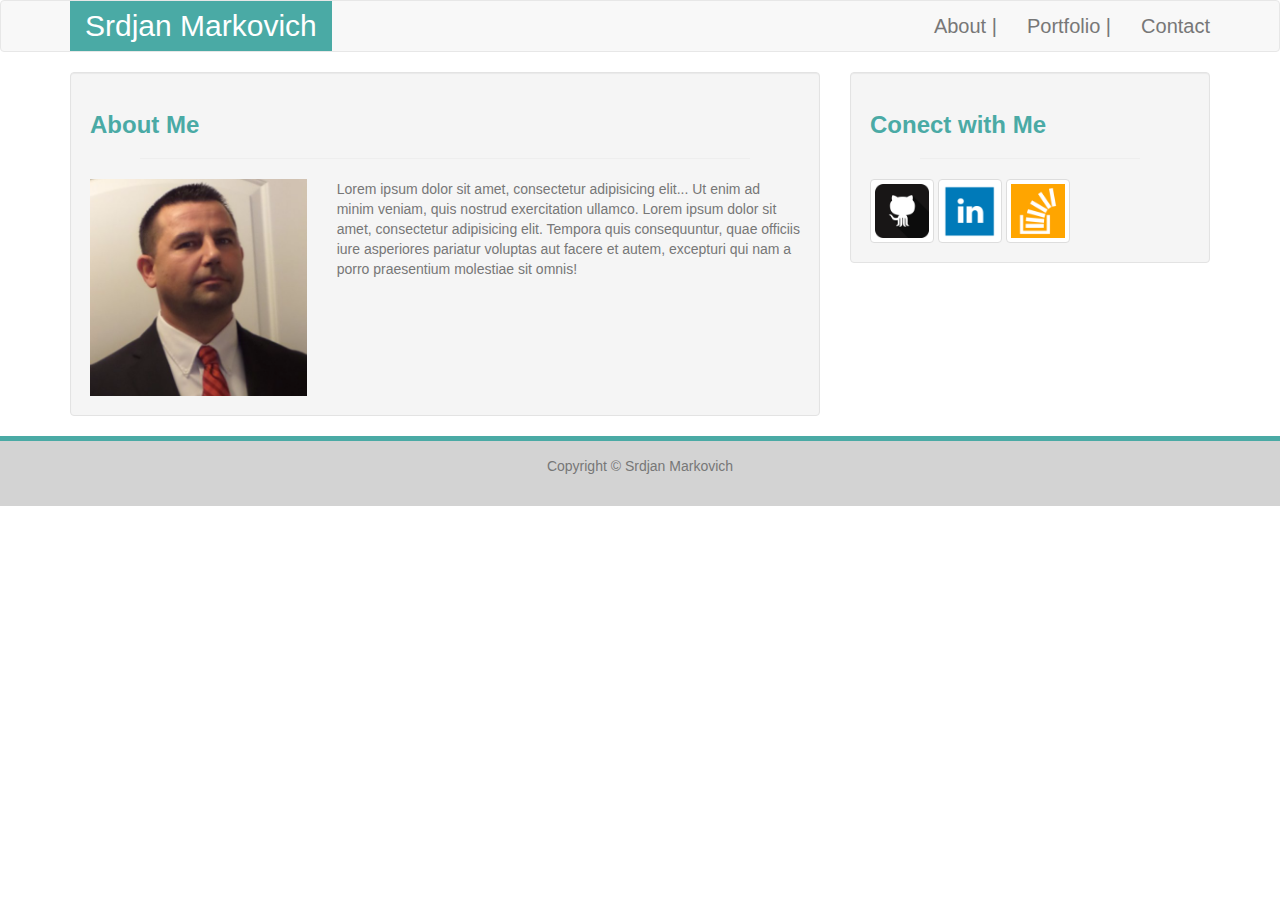
==== index.html @ d857380d "Added new file" ====
<!DOCTYPE html>
<html>
<head>
	<meta charset="UTF-8">
	<link rel="stylesheet" href="https://maxcdn.bootstrapcdn.com/bootstrap/3.3.7/css/bootstrap.min.css" integrity="sha384-BVYiiSIFeK1dGmJRAkycuHAHRg32OmUcww7on3RYdg4Va+PmSTsz/K68vbdEjh4u" crossorigin="anonymous">
	<link rel="stylesheet" href="assets/style.css">
	<title>index</title>
</head>
<body>

	<nav class="navbar navbar-default">
		<div class="container-fluid">
			<div class="container">
				<ul class="nav navbar-nav">
					<li class="active"><a href="index.html" id="brand">Srdjan Markovich</a></li>
				</ul>

				<ul class="nav navbar-nav navbar-right">
					<li><a href="index.html" id="links"> About | </a></li>
					<li><a href="portfolio.html" id="links">Portfolio | </a></li>
					<li><a href="contact.html" id="links"> Contact </a></li>
				</ul>
			</div>
		</div>
	</nav>

	<div class="container">
		<div class="row">
			<div class="col-md-8">
				<div class="well">
					<h3><b>About Me</b></h3> 
					<hr> 
					<div class="row">
						<div class="col-md-4">
							<img class="me" src="assets/images/mypicture.png" class="img-thumbnail" alt="My Picture">
						</div>
						<div class="col-md-8">

							<p>Lorem ipsum dolor sit amet, consectetur adipisicing elit...
							Ut enim ad minim veniam, quis nostrud exercitation ullamco. Lorem ipsum dolor sit amet, consectetur adipisicing elit. Tempora quis consequuntur, quae officiis iure asperiores pariatur voluptas aut facere et autem, excepturi qui nam a porro praesentium molestiae sit omnis!</p>
							<!--p><a class="btn btn-primary btn-lg" href="#" role="button">Learn more</a></p-->
						</div>
					</div>
				</div>
			</div>
			
			<div class="col-md-4">
				<div class="well">
					<h3><b>Conect with Me</b></h3> 
					<hr>    
					<div class="connect_group">
						<a href="https://github.com/srdjan01" target="_blank"><img src="assets/images/github.png" class="img-thumbnail" alt="github"></a>
						<a href="https://www.linkedin.com/in/srdjan-markovich-9a47647b" target="_blank"><img src="assets/images/linkedin.png" class="img-thumbnail" alt="linkedin"></a>
						<a href="https://stackoverflow.com/users/8460258/srdjan01" target="_blank"><img src="assets/images/stackoverflow.png" class="img-thumbnail" alt="stackoverflow"></a>
					</div>
				</div>
			</div>
		</div>
	</div>

	<div id="footer">
		<p>Copyright © Srdjan Markovich</p>

	</div>

</body>
</html>
---- assets/style.css ----
p {
	text-align: left;
	color: #777777;
}

h3 {
	color: #4aaaa5;
}

.me {
	width: 100%;
	height: auto;
}

li {
	font-size: 20px;
}

hr {
	margin-left: 50px;
	margin-right: 50px;
}


#footer {
	height: 70px;
	background-color: lightgray;
}

#footer>p {
	text-align: center;
	padding-top: 15px;
	padding-bottom: 15px;
	color: #777777;
	border-top: 5px solid #4aaaa5;
}

#brand {
	background-color: #4aaaa5;
	font-size: 1.5em;
	color: white;
}

.img-thumbnail {
	width: 20%;
	height: auto;
}

.connect_group {
	padding-left: 15px:;
}
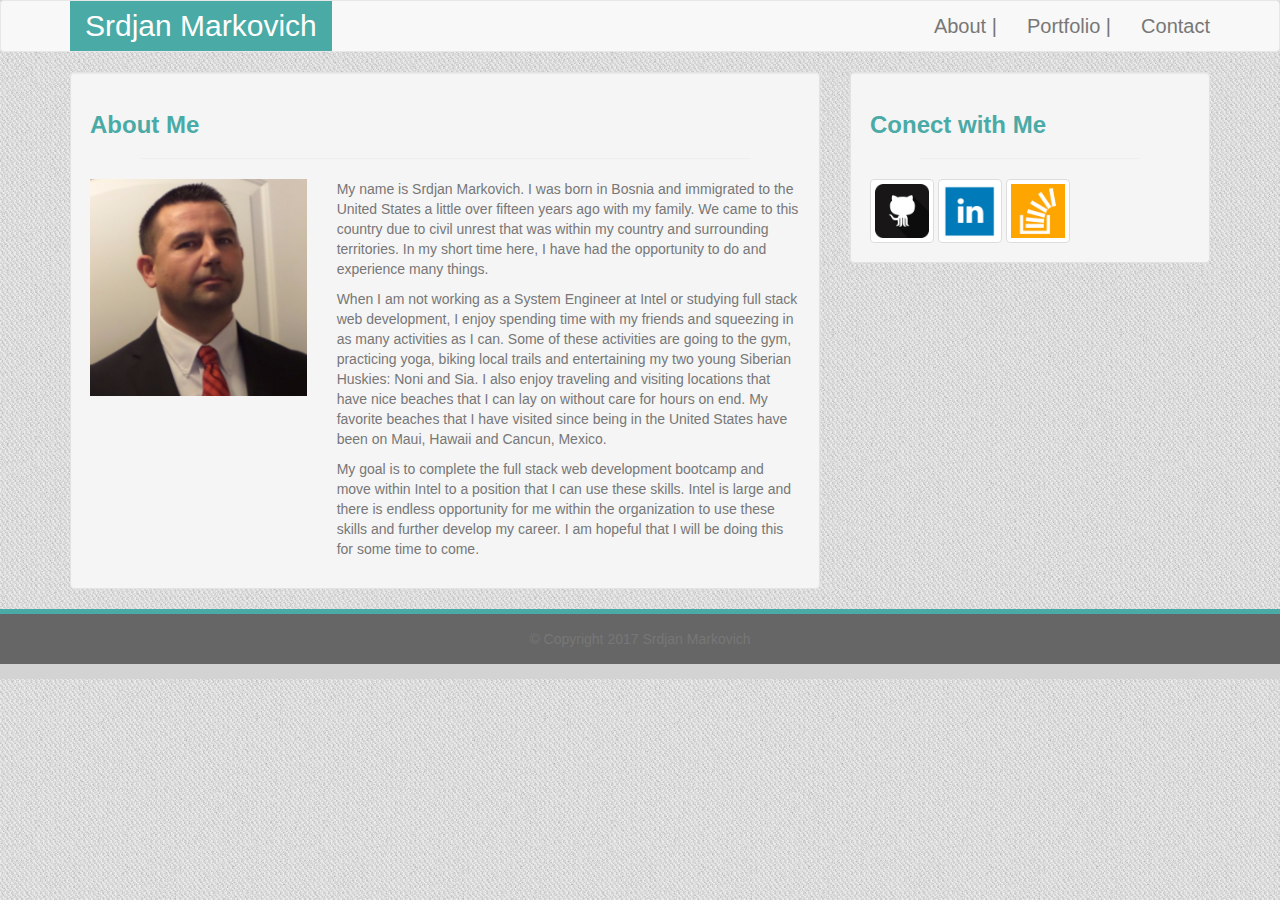
==== commit 41fa4f44: "Added new file" ====
--- a/index.html
+++ b/index.html
@@ -4,7 +4,7 @@
 	<meta charset="UTF-8">
 	<link rel="stylesheet" href="https://maxcdn.bootstrapcdn.com/bootstrap/3.3.7/css/bootstrap.min.css" integrity="sha384-BVYiiSIFeK1dGmJRAkycuHAHRg32OmUcww7on3RYdg4Va+PmSTsz/K68vbdEjh4u" crossorigin="anonymous">
 	<link rel="stylesheet" href="assets/style.css">
-	<title>index</title>
+	<title>About</title>
 </head>
 <body>
 
@@ -14,7 +14,6 @@
 				<ul class="nav navbar-nav">
 					<li class="active"><a href="index.html" id="brand">Srdjan Markovich</a></li>
 				</ul>
-
 				<ul class="nav navbar-nav navbar-right">
 					<li><a href="index.html" id="links"> About | </a></li>
 					<li><a href="portfolio.html" id="links">Portfolio | </a></li>
@@ -35,33 +34,35 @@
 							<img class="me" src="assets/images/mypicture.png" class="img-thumbnail" alt="My Picture">
 						</div>
 						<div class="col-md-8">
+							<p>My name is Srdjan Markovich.  I was born in Bosnia and immigrated to the United States a little over fifteen years ago with my family.  We came to this country due to civil unrest that was within my country and surrounding territories.  In my short time here, I have had the opportunity to do and experience many things.
 
-							<p>Lorem ipsum dolor sit amet, consectetur adipisicing elit...
-							Ut enim ad minim veniam, quis nostrud exercitation ullamco. Lorem ipsum dolor sit amet, consectetur adipisicing elit. Tempora quis consequuntur, quae officiis iure asperiores pariatur voluptas aut facere et autem, excepturi qui nam a porro praesentium molestiae sit omnis!</p>
-							<!--p><a class="btn btn-primary btn-lg" href="#" role="button">Learn more</a></p-->
+								<p>When I am not working as a System Engineer at Intel or studying full stack web development, I enjoy spending time with my friends and squeezing in as many activities as I can.  Some of these activities are going to the gym, practicing yoga, biking local trails and entertaining my two young Siberian Huskies: Noni and Sia.  I also enjoy traveling and visiting locations that have nice beaches that I can lay on without care for hours on end.  My favorite beaches that I have visited since being in the United States have been on Maui, Hawaii and Cancun, Mexico.</p>
+
+								<p>My goal is to complete the full stack web development bootcamp and move within Intel to a position that I can use these skills.  Intel is large and there is endless opportunity for me within the organization to use these skills and further develop my career.  I am hopeful that I will be doing this for some time to come.</p>
+								
+								<!--p><a class="btn btn-primary btn-lg" href="#" role="button">Learn more</a></p-->
+							</div>
+						</div>
+					</div>
+				</div>
+				
+				<div class="col-md-4">
+					<div class="well">
+						<h3><b>Conect with Me</b></h3> 
+						<hr>    
+						<div class="connect_group">
+							<a href="https://github.com/srdjan01" target="_blank"><img src="assets/images/github.png" class="img-thumbnail" alt="github"></a>
+							<a href="https://www.linkedin.com/in/srdjan-markovich-9a47647b" target="_blank"><img src="assets/images/linkedin.png" class="img-thumbnail" alt="linkedin"></a>
+							<a href="https://stackoverflow.com/users/8460258/srdjan01" target="_blank"><img src="assets/images/stackoverflow.png" class="img-thumbnail" alt="stackoverflow"></a>
 						</div>
 					</div>
 				</div>
 			</div>
-			
-			<div class="col-md-4">
-				<div class="well">
-					<h3><b>Conect with Me</b></h3> 
-					<hr>    
-					<div class="connect_group">
-						<a href="https://github.com/srdjan01" target="_blank"><img src="assets/images/github.png" class="img-thumbnail" alt="github"></a>
-						<a href="https://www.linkedin.com/in/srdjan-markovich-9a47647b" target="_blank"><img src="assets/images/linkedin.png" class="img-thumbnail" alt="linkedin"></a>
-						<a href="https://stackoverflow.com/users/8460258/srdjan01" target="_blank"><img src="assets/images/stackoverflow.png" class="img-thumbnail" alt="stackoverflow"></a>
-					</div>
-				</div>
-			</div>
 		</div>
-	</div>
 
-	<div id="footer">
-		<p>Copyright © Srdjan Markovich</p>
+		<div id="footer">
+			<p>&copy; Copyright 2017 Srdjan Markovich</p>
+		</div>
 
-	</div>
-
-</body>
-</html>+	</body>
+	</html>--- a/assets/style.css
+++ b/assets/style.css
@@ -1,3 +1,7 @@
+body {
+	background-image: url("images/cheap_diagonal_fabric.png");
+}
+
 p {
 	text-align: left;
 	color: #777777;
@@ -33,6 +37,7 @@
 	padding-bottom: 15px;
 	color: #777777;
 	border-top: 5px solid #4aaaa5;
+	background-color: #666666;
 }
 
 #brand {
@@ -50,4 +55,13 @@
 	padding-left: 15px:;
 }
 
+.btn-default {
+	background-color: #4aaaa5;
+	color: white;
+}
 
+.form_group {
+	
+}
+
+
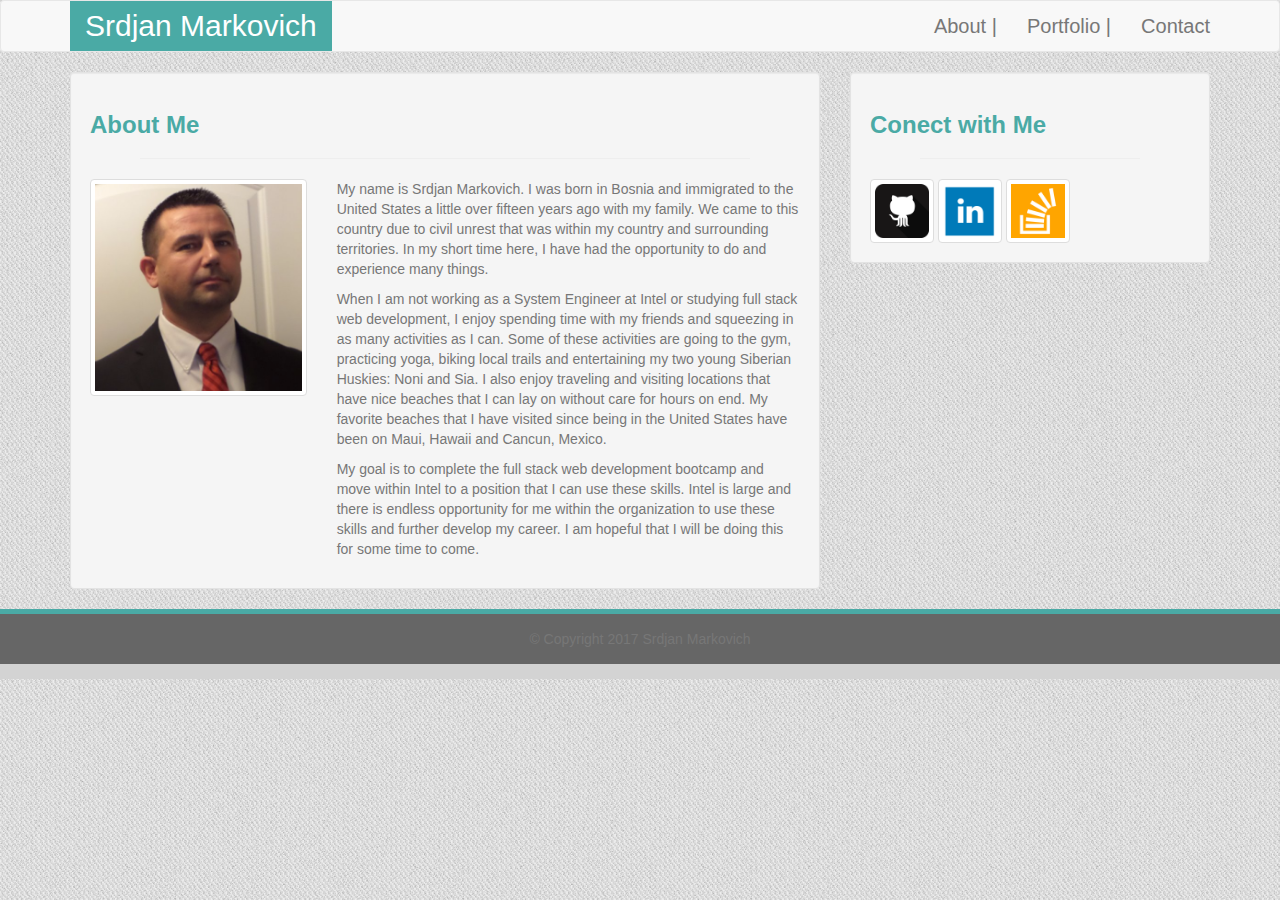
==== commit c2a93f4e: "Added a new page" ====
--- a/index.html
+++ b/index.html
@@ -31,7 +31,7 @@
 					<hr> 
 					<div class="row">
 						<div class="col-md-4">
-							<img class="me" src="assets/images/mypicture.png" class="img-thumbnail" alt="My Picture">
+							<img src="assets/images/mypicture.png" class="img-thumbnail me" alt="My Picture">
 						</div>
 						<div class="col-md-8">
 							<p>My name is Srdjan Markovich.  I was born in Bosnia and immigrated to the United States a little over fifteen years ago with my family.  We came to this country due to civil unrest that was within my country and surrounding territories.  In my short time here, I have had the opportunity to do and experience many things.
--- a/assets/style.css
+++ b/assets/style.css
@@ -11,7 +11,7 @@
 	color: #4aaaa5;
 }
 
-.me {
+div img.me {
 	width: 100%;
 	height: auto;
 }
@@ -64,4 +64,53 @@
 	
 }
 
+div a img.portfolio_pics {
+	width: 30%;
+	height: auto;
+	margin: 10px 10px;
+	display: inline-block;
+	}
 
+img.image_banner {
+    position: relative;
+}
+span.image_banner {
+    position: absolute;
+    margin-top: 50px;
+    margin-left: 20px;
+    margin-right: auto;
+    padding: 15px;
+    background-color: darkgray;
+
+/*@media (max-width: @screen-md-max) {
+	
+}*/
+
+@media only screen and (max-width: 992px) {
+
+   div img.img-thumbnail {
+	width: 50%;
+	height: auto;
+	margin-left: auto;
+	margin-right: auto;
+	display: block;
+	}
+	
+	div.connect_group a img {
+	width: 20%;
+	height: auto;
+	margin-left: auto;
+	margin-right: auto;
+	display: inline-block;
+	}
+
+	div a img.portfolio_pics {
+	width: 45%;
+	height: auto;
+	margin: 15px 15px;
+	display: inline-block;
+	}
+}
+
+
+
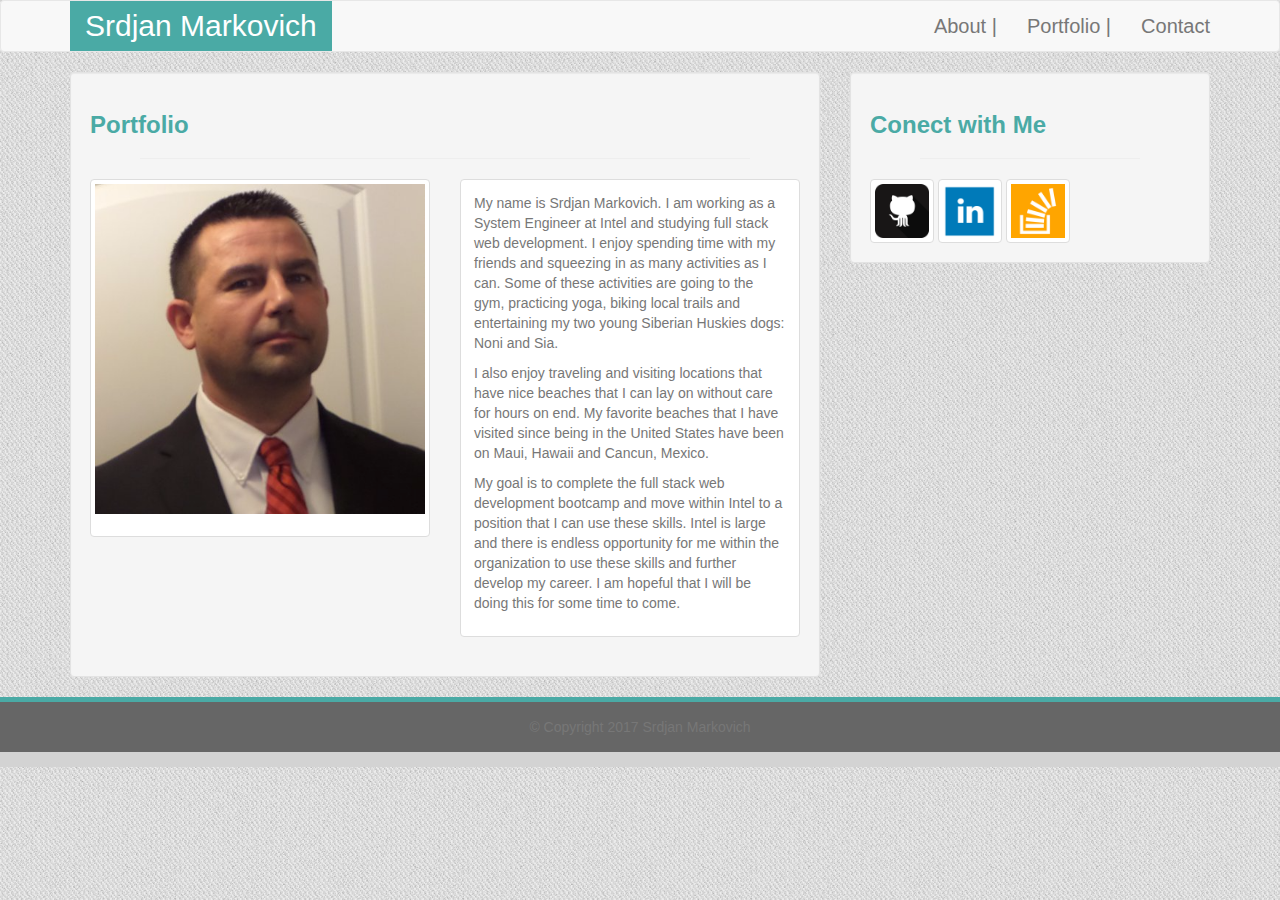
==== commit cc32583b: "Added new page" ====
--- a/index.html
+++ b/index.html
@@ -4,7 +4,7 @@
 	<meta charset="UTF-8">
 	<link rel="stylesheet" href="https://maxcdn.bootstrapcdn.com/bootstrap/3.3.7/css/bootstrap.min.css" integrity="sha384-BVYiiSIFeK1dGmJRAkycuHAHRg32OmUcww7on3RYdg4Va+PmSTsz/K68vbdEjh4u" crossorigin="anonymous">
 	<link rel="stylesheet" href="assets/style.css">
-	<title>About</title>
+	<title>Portfolio</title>
 </head>
 <body>
 
@@ -25,44 +25,55 @@
 
 	<div class="container">
 		<div class="row">
-			<div class="col-md-8">
+			<div class="col-sm-8">
 				<div class="well">
-					<h3><b>About Me</b></h3> 
+					<h3><b>Portfolio</b></h3> 
 					<hr> 
+					
 					<div class="row">
-						<div class="col-md-4">
-							<img src="assets/images/mypicture.png" class="img-thumbnail me" alt="My Picture">
+						<div class="col-sm-6">
+							<div class="thumbnail">
+								<img src="assets/images/mypicture.png" alt="Lights" style="width:100%">
+								<div class="caption">
+
+								</div>
+							</a>
 						</div>
-						<div class="col-md-8">
-							<p>My name is Srdjan Markovich.  I was born in Bosnia and immigrated to the United States a little over fifteen years ago with my family.  We came to this country due to civil unrest that was within my country and surrounding territories.  In my short time here, I have had the opportunity to do and experience many things.
+					</div>
 
-								<p>When I am not working as a System Engineer at Intel or studying full stack web development, I enjoy spending time with my friends and squeezing in as many activities as I can.  Some of these activities are going to the gym, practicing yoga, biking local trails and entertaining my two young Siberian Huskies: Noni and Sia.  I also enjoy traveling and visiting locations that have nice beaches that I can lay on without care for hours on end.  My favorite beaches that I have visited since being in the United States have been on Maui, Hawaii and Cancun, Mexico.</p>
+					<div class="col-sm-6">
+						<div class="thumbnail">
+							<div class="caption">
+
+								<p>	My name is Srdjan Markovich. I am working as a System Engineer at Intel and studying full stack web development. I enjoy spending time with my friends and squeezing in as many activities as I can.  Some of these activities are going to the gym, practicing yoga, biking local trails and entertaining my two young Siberian Huskies dogs: Noni and Sia.</p> <p> I also enjoy traveling and visiting locations that have nice beaches that I can lay on without care for hours on end.  My favorite beaches that I have visited since being in the United States have been on Maui, Hawaii and Cancun, Mexico.</p>
 
 								<p>My goal is to complete the full stack web development bootcamp and move within Intel to a position that I can use these skills.  Intel is large and there is endless opportunity for me within the organization to use these skills and further develop my career.  I am hopeful that I will be doing this for some time to come.</p>
-								
-								<!--p><a class="btn btn-primary btn-lg" href="#" role="button">Learn more</a></p-->
 							</div>
 						</div>
 					</div>
 				</div>
-				
-				<div class="col-md-4">
-					<div class="well">
-						<h3><b>Conect with Me</b></h3> 
-						<hr>    
-						<div class="connect_group">
-							<a href="https://github.com/srdjan01" target="_blank"><img src="assets/images/github.png" class="img-thumbnail" alt="github"></a>
-							<a href="https://www.linkedin.com/in/srdjan-markovich-9a47647b" target="_blank"><img src="assets/images/linkedin.png" class="img-thumbnail" alt="linkedin"></a>
-							<a href="https://stackoverflow.com/users/8460258/srdjan01" target="_blank"><img src="assets/images/stackoverflow.png" class="img-thumbnail" alt="stackoverflow"></a>
-						</div>
-					</div>
+			</div>	
+		</div>
+		
+		<div class="col-sm-4">
+			<div class="well">
+				<h3><b>Conect with Me</b></h3> 
+				<hr>    
+				<div class="connect_group">
+					<a href="https://github.com/srdjan01" target="_blank"><img src="assets/images/github.png" class="img-thumbnail" alt="github"></a>
+					<a href="https://www.linkedin.com/in/srdjan-markovich-9a47647b" target="_blank"><img src="assets/images/linkedin.png" class="img-thumbnail" alt="linkedin"></a>
+					<a href="https://stackoverflow.com/users/8460258/srdjan01" target="_blank"><img src="assets/images/stackoverflow.png" class="img-thumbnail" alt="stackoverflow"></a>
 				</div>
 			</div>
 		</div>
+	</div>
+</div>
 
-		<div id="footer">
-			<p>&copy; Copyright 2017 Srdjan Markovich</p>
-		</div>
 
-	</body>
-	</html>+
+<div id="footer">
+	<p>&copy; Copyright 2017 Srdjan Markovich</p>
+</div>
+
+</body>
+</html>--- a/assets/style.css
+++ b/assets/style.css
@@ -40,6 +40,15 @@
 	background-color: #666666;
 }
 
+.port {
+	background-color: #4aaaa5;
+	color: white;
+	text-align: center;
+	margin-top: -20px;
+	padding-top: 20px;
+
+}
+
 #brand {
 	background-color: #4aaaa5;
 	font-size: 1.5em;
@@ -49,6 +58,7 @@
 .img-thumbnail {
 	width: 20%;
 	height: auto;
+	border-bottom: : 10px solid #4aaaa5;
 }
 
 .connect_group {
@@ -60,55 +70,37 @@
 	color: white;
 }
 
-.form_group {
+div a img.portfolio_pics {
+	width: 30%;
+	height: auto;
+	margin: 30px 20px;
+	display: inline-block;
 	
 }
 
-div a img.portfolio_pics {
-	width: 30%;
-	height: auto;
-	margin: 10px 10px;
-	display: inline-block;
-	}
-
-img.image_banner {
-    position: relative;
-}
-span.image_banner {
-    position: absolute;
-    margin-top: 50px;
-    margin-left: 20px;
-    margin-right: auto;
-    padding: 15px;
-    background-color: darkgray;
-
-/*@media (max-width: @screen-md-max) {
-	
-}*/
-
 @media only screen and (max-width: 992px) {
 
-   div img.img-thumbnail {
-	width: 50%;
-	height: auto;
-	margin-left: auto;
-	margin-right: auto;
-	display: block;
+	div img.img-thumbnail {
+		width: 50%;
+		height: auto;
+		margin-left: auto;
+		margin-right: auto;
+		display: block;
 	}
 	
 	div.connect_group a img {
-	width: 20%;
-	height: auto;
-	margin-left: auto;
-	margin-right: auto;
-	display: inline-block;
+		width: 20%;
+		height: auto;
+		margin-left: auto;
+		margin-right: auto;
+		display: inline-block;
 	}
 
 	div a img.portfolio_pics {
-	width: 45%;
-	height: auto;
-	margin: 15px 15px;
-	display: inline-block;
+		width: 45%;
+		height: auto;
+		margin: 15px 15px;
+		display: inline-block;
 	}
 }
 
